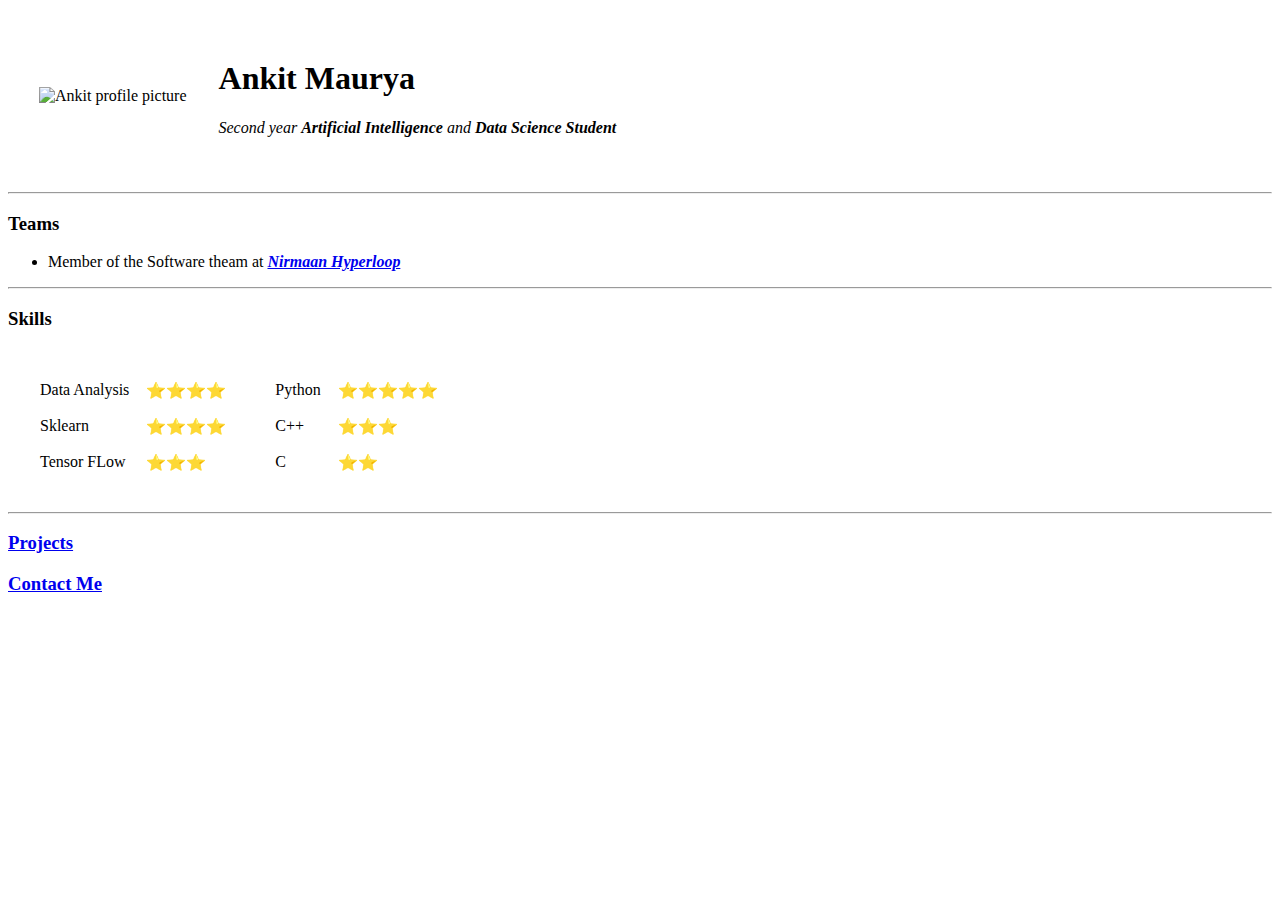
==== index.html @ ff0aeec9 "Added initial CV Website Files" ====
<!DOCTYPE html>
<html lang="en">
<head>
    <meta charset="UTF-8">
    <title>Ankit</title>
</head>
<body>
    <table cellspacing="30">
        <tr>
            <td><img src="https://media.licdn.com/dms/image/C4E03AQEpbWiiTSv0Hw/profile-displayphoto-shrink_800_800/0/1647891682208?e=1681344000&v=beta&t=6nWF_N27D2I6DWB1RHenrHdz84-J7f2ZtXb6v4ffAp8" 
                alt="Ankit profile picture" width="200" height="200"></td>
            <td> <h1>Ankit Maurya</h1>
                <p><em>Second year <strong>Artificial Intelligence</strong> and <strong>Data Science Student</strong></em></p></td>
        </tr>
    </table>
    <hr>
    <h3>Teams</h3>
    <ul>
        <li><p>Member of the Software theam at <strong><em>
            <a href="https://www.nirmaanhyperloop.com/">Nirmaan Hyperloop</a></em></strong></p></li>
    </ul>
    <hr>
    <h3>Skills</h3>


    <!-- <table>
        <tr>
            <td>Data Analysis</td>
            <td>⭐⭐⭐⭐</td>
        </tr>
        <tr>
            <td>Sklearn</td>
            <td>⭐⭐⭐⭐</td>
        </tr>
        <tr>
            <td>Tensor FLow</td>
            <td>⭐⭐⭐</td>
        </tr>
        <tr>
            <td>Python</td>
            <td>⭐⭐⭐⭐⭐</td>
        </tr>
        <tr>
            <td>C++</td>
            <td>⭐⭐⭐</td>
        </tr>
        <tr>
            <td>C</td>
            <td>⭐⭐</td>
        </tr>
    </table> -->

    <table cellspacing="15">
        <tr>
            <td>
                <table cellspacing="15">
                    <tr>
                        <td>Data Analysis</td>
                        <td>⭐⭐⭐⭐</td>
                    </tr>
                    <tr>
                        <td>Sklearn</td>
                        <td>⭐⭐⭐⭐</td>
                    </tr>
                    <tr>
                        <td>Tensor FLow</td>
                        <td>⭐⭐⭐</td>
                    </tr>
                </table>
            </td>
            <td>
                <table cellspacing="15">
                    <tr>
                        <td>Python</td>
                        <td>⭐⭐⭐⭐⭐</td>
                    </tr>
                    <tr>
                        <td>C++</td>
                        <td>⭐⭐⭐</td>
                    </tr>
                    <tr>
                        <td>C</td>
                        <td>⭐⭐</td>
                    </tr>
                </table>
            </td>
        </tr>
    </table>
    <hr>
    <h3><a href="projects.html">Projects</a></h3>
    <h3><a href="contact-me.html"><strong>Contact Me</strong></a></h3>
</body>
</html>
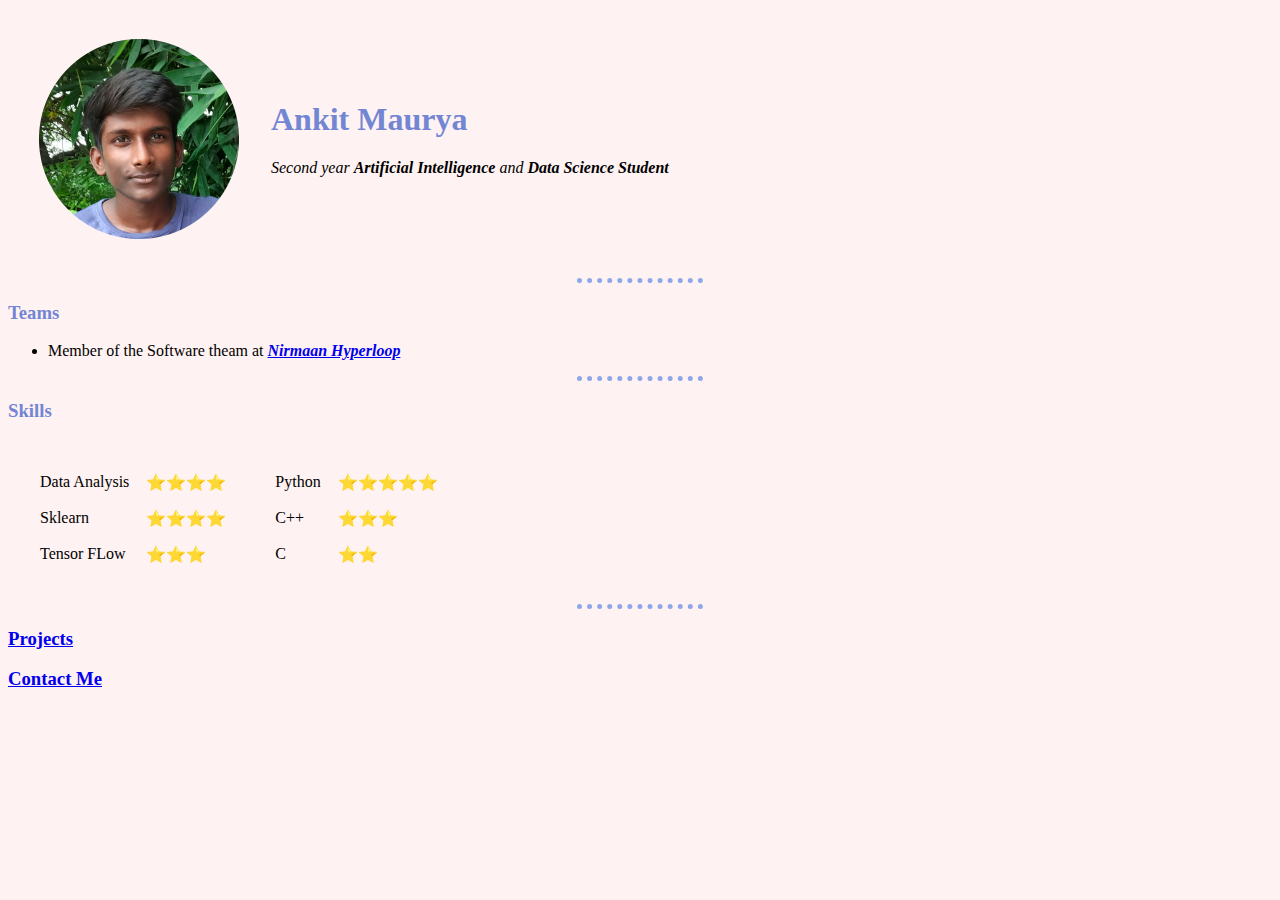
==== commit 91051809: "css" ====
--- a/index.html
+++ b/index.html
@@ -1,13 +1,14 @@
-<!DOCTYPE html>
 <html lang="en">
 <head>
     <meta charset="UTF-8">
     <title>Ankit</title>
+    <link rel="stylesheet" href="css/style.css">
+
 </head>
 <body>
     <table cellspacing="30">
         <tr>
-            <td><img src="https://media.licdn.com/dms/image/C4E03AQEpbWiiTSv0Hw/profile-displayphoto-shrink_800_800/0/1647891682208?e=1681344000&v=beta&t=6nWF_N27D2I6DWB1RHenrHdz84-J7f2ZtXb6v4ffAp8" 
+            <td><img src="images/profile_picture.png" 
                 alt="Ankit profile picture" width="200" height="200"></td>
             <td> <h1>Ankit Maurya</h1>
                 <p><em>Second year <strong>Artificial Intelligence</strong> and <strong>Data Science Student</strong></em></p></td>
@@ -22,33 +23,6 @@
     <hr>
     <h3>Skills</h3>
 
-
-    <!-- <table>
-        <tr>
-            <td>Data Analysis</td>
-            <td>⭐⭐⭐⭐</td>
-        </tr>
-        <tr>
-            <td>Sklearn</td>
-            <td>⭐⭐⭐⭐</td>
-        </tr>
-        <tr>
-            <td>Tensor FLow</td>
-            <td>⭐⭐⭐</td>
-        </tr>
-        <tr>
-            <td>Python</td>
-            <td>⭐⭐⭐⭐⭐</td>
-        </tr>
-        <tr>
-            <td>C++</td>
-            <td>⭐⭐⭐</td>
-        </tr>
-        <tr>
-            <td>C</td>
-            <td>⭐⭐</td>
-        </tr>
-    </table> -->
 
     <table cellspacing="15">
         <tr>
--- a/css/style.css
+++ b/css/style.css
@@ -0,0 +1,12 @@
+body {background-color: #FFF2F2;}
+
+hr {border-style: none;
+    border-top-style: dotted;
+    border-width: 5px;
+    border-color: #8EA7E9;
+    width: 10%;
+}
+
+h1 {color: #7286D3;}
+
+h3 {color: #7286D3;}
